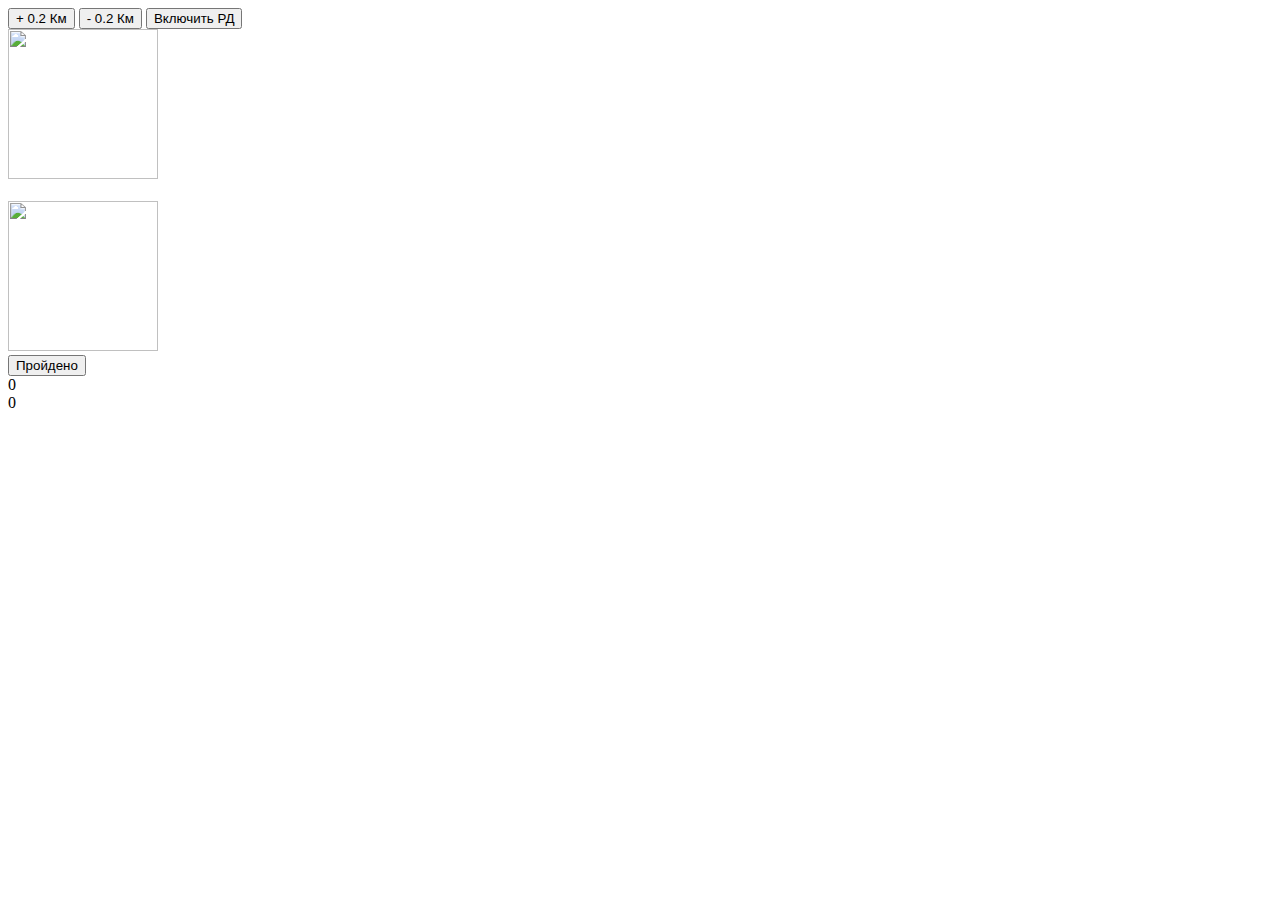
==== index.html @ 47e7e40e "1" ====
<!DOCTYPE html>
<html lang="en">

<head>
    <meta charset="UTF-8">
    <meta http-equiv="X-UA-Compatible" content="IE=edge">
    <meta name="viewport" content="width=device-width, initial-scale=1.0">
    <title>Document</title>
    <link rel="stylesheet" href="style.css">
    <link href="https://cdn.jsdelivr.net/npm/bootstrap@5.1.3/dist/css/bootstrap.min.css" rel="stylesheet" integrity="sha384-1BmE4kWBq78iYhFldvKuhfTAU6auU8tT94WrHftjDbrCEXSU1oBoqyl2QvZ6jIW3" crossorigin="anonymous">
</head>

<body>
    <div class="container">
        <div class="row mt-5 mb-2">
            <div class="col-2 btn-group-vertical">
                <button type="button" id="plusKm" class="btn btn-success mb-2">+ 0.2 Км</button>
                <button type="button" id="minusKm" class="btn btn-danger mb-2">- 0.2 Км</button>
                <button type="button" id="RD" class="btn btn-warning">Включить РД</button>
            </div>
            <div class="col-2 d-flex justify-content-center">
                <div id="position-info">
                    <img id="direction" class="rounded mx-auto d-block mb-3" src="">
                    <div class="distControl flex-nowrap">
                        <span class="border" id="distance"></span>
                        <span class="border" id="interval"></span>
                    </div>
                </div>
            </div>
            <div class="col-3">
                <div><img id="orientir" src="" alt=""></div>
            </div>
        </div>
        <div class="row mb-5">
            <div class="col-2"></div>
            <div class="col-2 d-flex flex-column align-items-center" id="allmark">
                <button type="button" id="succsesPosition" class="btn btn-success mb-2">Пройдено</button>
                <div id="allodo">0</div>
                <div id="alltime">0</div>
            </div>

        </div>

        <div class="row mb-5">
            <div class="col-12">
                <div class="speedRD">
                    <button type="button" id="speed20" value="20" class="btn btn-danger mb-2">20</button>
                    <button type="button" id="speed40" value="40" class="btn btn-danger mb-2">40</button>
                    <button type="button" id="speed50" value="50" class="btn btn-danger mb-2">50</button>
                    <button type="button" id="speed60" value="60" class="btn btn-danger mb-2">60</button>
                    <button type="button" id="speed80" value="80" class="btn btn-danger mb-2">80</button>
                    <button type="button" id="speed90" value="90" class="btn btn-danger mb-2">90</button>
                    <button type="button" id="checkPosition" class="btn btn-success mb-2">Отметка на текущем пробеге</button>
                    <br><input id="correctSpeedRd" type="text" />
                </div>
            </div>
        </div>
        <div class="row mb-5">
            <div class="col-5">
                <div class="speedRD">
                </div>
            </div>
        </div>
    </div>
    <!-- <div class="container">
        <div class="row mt-5 mb-5">
            <div class="col-6">
                <button id="find-me">Show my location</button><br/>
                <p id="status"></p>
                <a id="map-link" target="_blank"></a>
            </div>
        </div> -->
    </div>
    <script src="script.js"></script>
    <script src="https://cdn.jsdelivr.net/npm/bootstrap@5.1.3/dist/js/bootstrap.bundle.min.js" integrity="sha384-ka7Sk0Gln4gmtz2MlQnikT1wXgYsOg+OMhuP+IlRH9sENBO0LRn5q+8nbTov4+1p" crossorigin="anonymous"></script>
</body>

</html>
---- style.css ----
img {
    width: 150px;
    height: 150px;
}

span {
    padding: 5px 20px;
}

.speedRD {
    display: none;
}

.show {
    display: block;
}
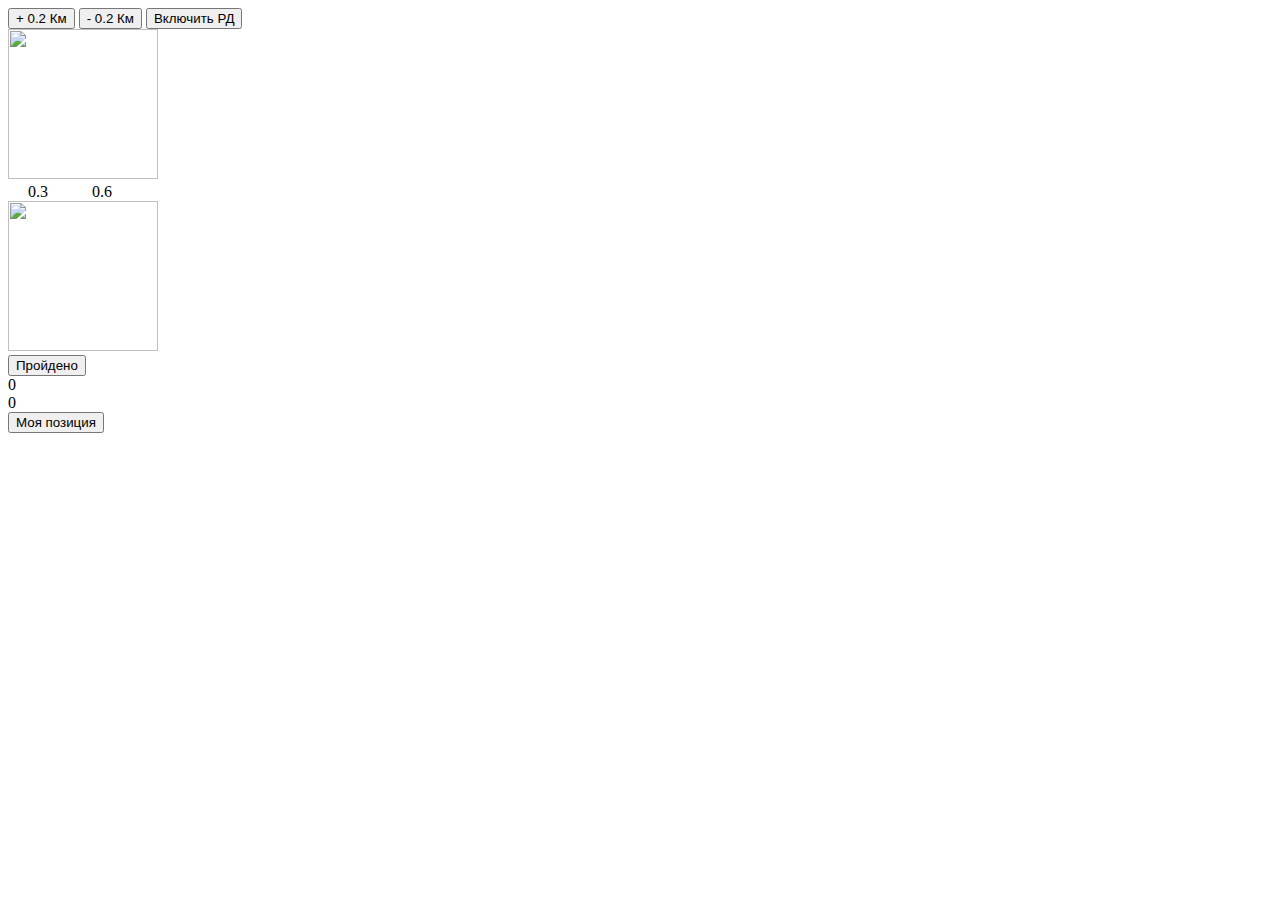
==== commit efdeef05: "7" ====
--- a/index.html
+++ b/index.html
@@ -61,6 +61,10 @@
                 </div>
             </div>
         </div>
+        <button onclick="getPos()">Моя позиция</button>
+        <div id="myPosition">
+
+        </div>
     </div>
     <!-- <div class="container">
         <div class="row mt-5 mb-5">
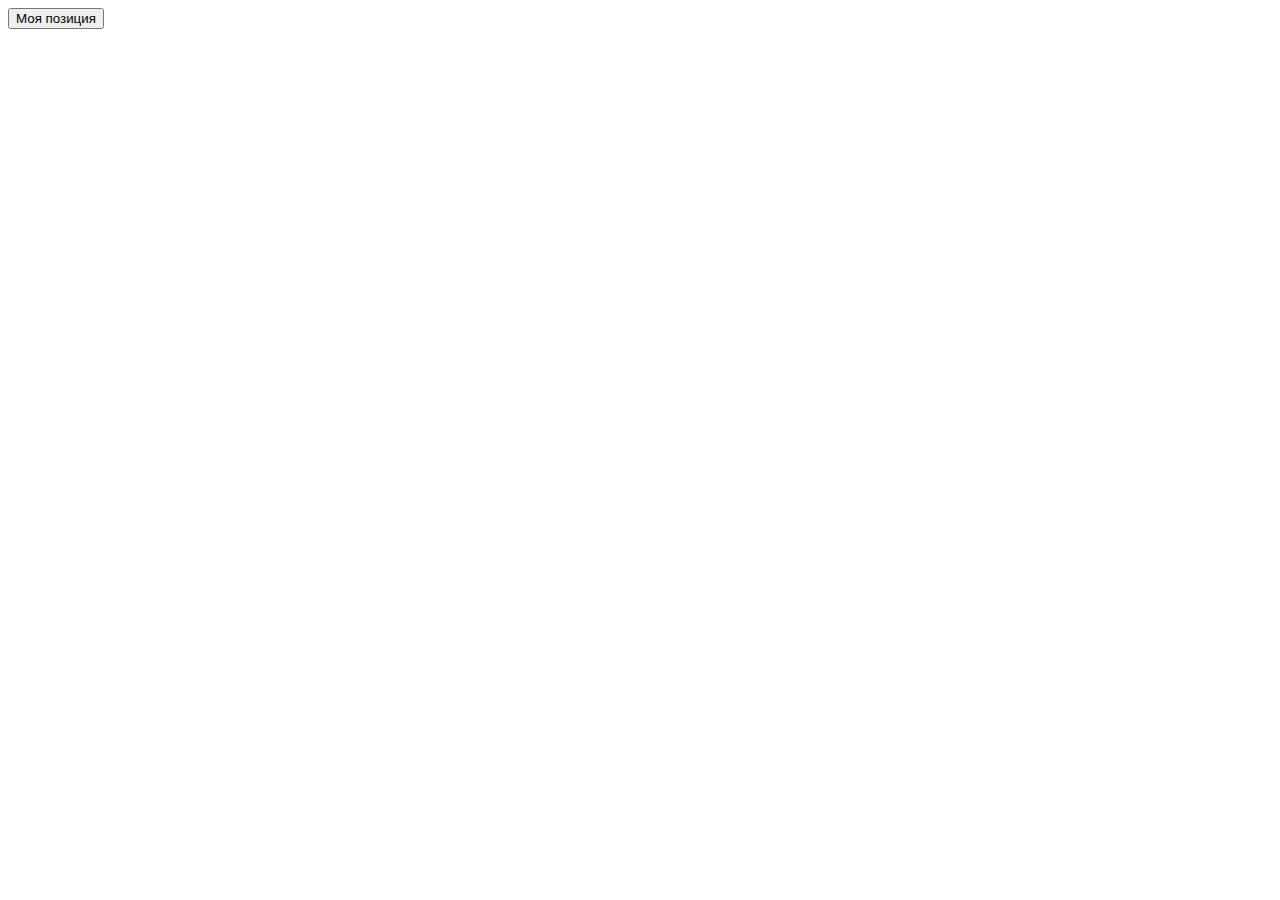
==== commit 021da938: "ref" ====
--- a/index.html
+++ b/index.html
@@ -12,68 +12,11 @@
 
 <body>
     <div class="container">
-        <div class="row mt-5 mb-2">
-            <div class="col-2 btn-group-vertical">
-                <button type="button" id="plusKm" class="btn btn-success mb-2">+ 0.2 Км</button>
-                <button type="button" id="minusKm" class="btn btn-danger mb-2">- 0.2 Км</button>
-                <button type="button" id="RD" class="btn btn-warning">Включить РД</button>
-            </div>
-            <div class="col-2 d-flex justify-content-center">
-                <div id="position-info">
-                    <img id="direction" class="rounded mx-auto d-block mb-3" src="">
-                    <div class="distControl flex-nowrap">
-                        <span class="border" id="distance"></span>
-                        <span class="border" id="interval"></span>
-                    </div>
-                </div>
-            </div>
-            <div class="col-3">
-                <div><img id="orientir" src="" alt=""></div>
-            </div>
-        </div>
-        <div class="row mb-5">
-            <div class="col-2"></div>
-            <div class="col-2 d-flex flex-column align-items-center" id="allmark">
-                <button type="button" id="succsesPosition" class="btn btn-success mb-2">Пройдено</button>
-                <div id="allodo">0</div>
-                <div id="alltime">0</div>
-            </div>
 
-        </div>
-
-        <div class="row mb-5">
-            <div class="col-12">
-                <div class="speedRD">
-                    <button type="button" id="speed20" value="20" class="btn btn-danger mb-2">20</button>
-                    <button type="button" id="speed40" value="40" class="btn btn-danger mb-2">40</button>
-                    <button type="button" id="speed50" value="50" class="btn btn-danger mb-2">50</button>
-                    <button type="button" id="speed60" value="60" class="btn btn-danger mb-2">60</button>
-                    <button type="button" id="speed80" value="80" class="btn btn-danger mb-2">80</button>
-                    <button type="button" id="speed90" value="90" class="btn btn-danger mb-2">90</button>
-                    <button type="button" id="checkPosition" class="btn btn-success mb-2">Отметка на текущем пробеге</button>
-                    <br><input id="correctSpeedRd" type="text" />
-                </div>
-            </div>
-        </div>
-        <div class="row mb-5">
-            <div class="col-5">
-                <div class="speedRD">
-                </div>
-            </div>
-        </div>
         <button onclick="getPos()">Моя позиция</button>
         <div id="myPosition">
 
         </div>
-    </div>
-    <!-- <div class="container">
-        <div class="row mt-5 mb-5">
-            <div class="col-6">
-                <button id="find-me">Show my location</button><br/>
-                <p id="status"></p>
-                <a id="map-link" target="_blank"></a>
-            </div>
-        </div> -->
     </div>
     <script src="script.js"></script>
     <script src="https://cdn.jsdelivr.net/npm/bootstrap@5.1.3/dist/js/bootstrap.bundle.min.js" integrity="sha384-ka7Sk0Gln4gmtz2MlQnikT1wXgYsOg+OMhuP+IlRH9sENBO0LRn5q+8nbTov4+1p" crossorigin="anonymous"></script>
